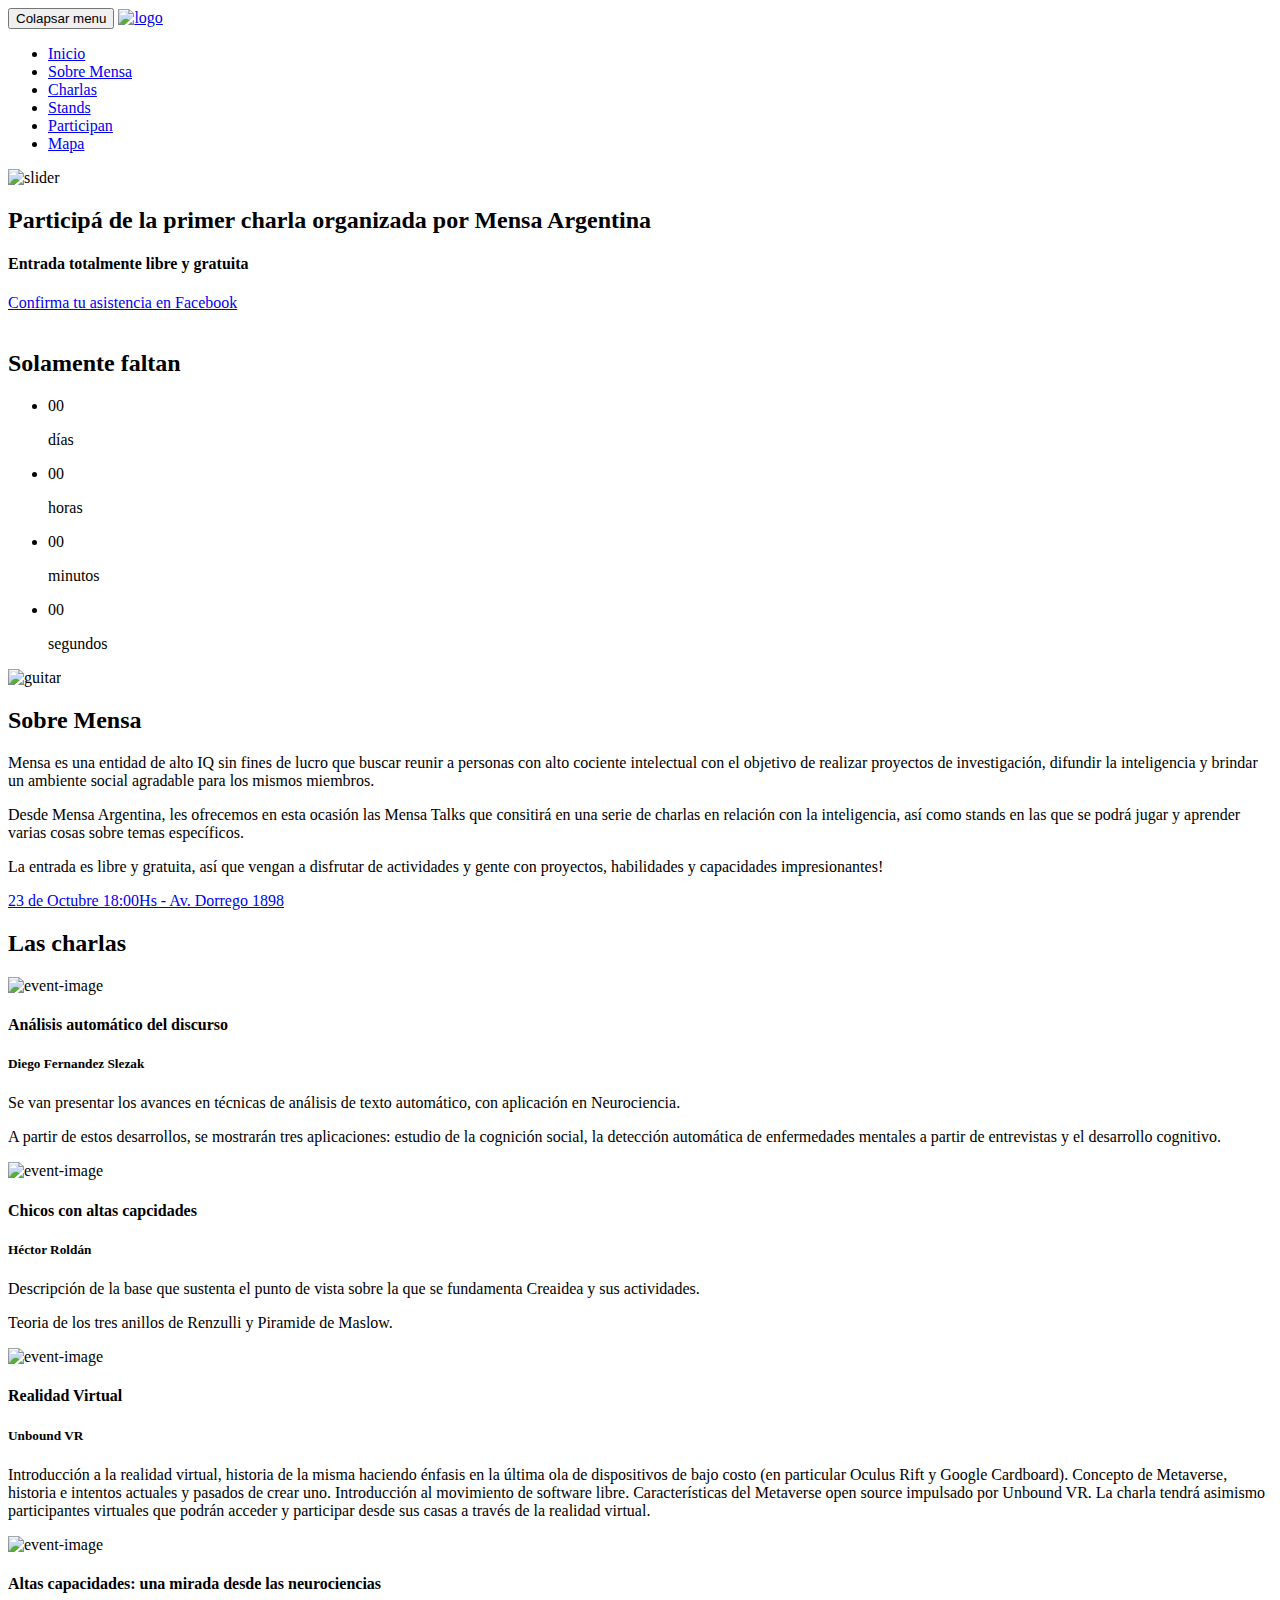
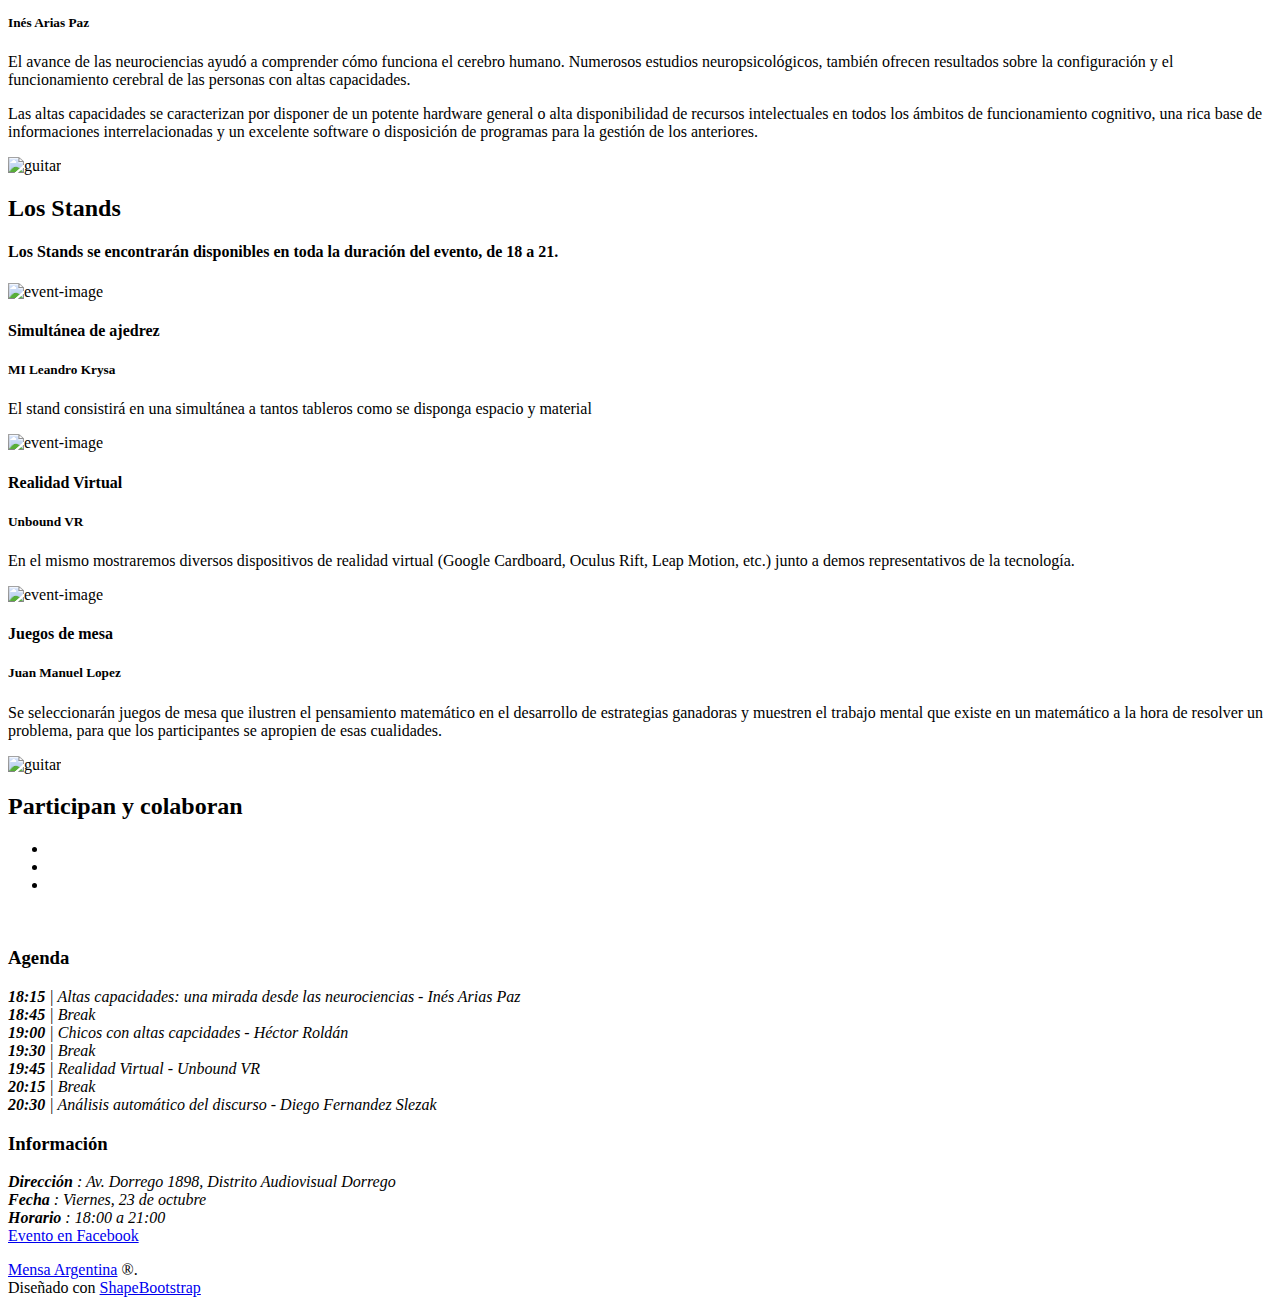
==== index.html @ 378e6447 "Merge pull request #1 from gmaliandi/patch-1" ====
<!DOCTYPE html>
<html lang="es-ES">
<head>
    <meta charset="utf-8">
    <meta name="viewport" content="width=device-width, initial-scale=1.0">
    <meta name="description" content="">
    <meta name="author" content="">
    <title>Mensa Talks - Compartiendo ideas</title>
    <link href="css/bootstrap.min.css" rel="stylesheet">
    <link href="css/font-awesome.min.css" rel="stylesheet">
	<link href="css/main.css" rel="stylesheet">
	<link href="css/animate.css" rel="stylesheet">	
	<link href="css/responsive.css" rel="stylesheet">

    <!--[if lt IE 9]>
	    <script src="js/html5shiv.js"></script>
	    <script src="js/respond.min.js"></script>
    <![endif]-->       
    <link rel="shortcut icon" href="http://mensa.org/sites/default/files/mensa_favicon_4.ico">
</head><!--/head-->

<body>
	<header id="header" role="banner">		
		<div class="main-nav">
			<div class="container">
				<div class="header-top">
					<div class="pull-right social-icons">
						<a href="https://www.facebook.com/events/1676914132531283/"><i class="fa fa-facebook"></i></a>
					</div>
				</div>     
		        <div class="row">	        		
		            <div class="navbar-header">
		                <button type="button" class="navbar-toggle" data-toggle="collapse" data-target=".navbar-collapse">
		                    <span class="sr-only">Colapsar menu</span>
		                    <span class="icon-bar"></span>
		                    <span class="icon-bar"></span>
		                    <span class="icon-bar"></span>
		                </button>
		                <a class="navbar-brand" href="index.html">
		                	<img class="img-responsive" src="images/logo.png" alt="logo">
		                </a>                    
		            </div>
		            <div class="collapse navbar-collapse">
		                <ul class="nav navbar-nav navbar-right">                 
		                    <li class="scroll active"><a href="#home">Inicio</a></li>
							<li class="scroll"><a href="#about">Sobre Mensa</a></li>
		                    <li class="scroll"><a href="#event">Charlas</a></li>
		                    <li class="scroll"><a href="#stand">Stands</a></li>
		                    <li class="scroll"><a href="#sponsor">Participan</a></li>
							<li class="scroll"><a href="#contact">Mapa</a></li>       
		                </ul>
		            </div>
		        </div>
	        </div>
        </div>                    
    </header>
    <!--/#header--> 

    <section id="home">	
		<div id="main-slider" class="carousel slide" data-ride="carousel">
			<div class="carousel-inner">
				<div class="item active">
					<img class="img-responsive" src="images/slider/bg1.jpg" alt="slider">						
					<div class="carousel-caption">
						<h2>Participá de la primer charla organizada por Mensa Argentina</h2>
						<h4>Entrada totalmente libre y gratuita</h4>
						<a href="https://www.facebook.com/events/1676914132531283/">Confirma tu asistencia en Facebook <i class="fa fa-angle-right"></i></a>
					</div>
				</div>			
			</div>
		</div>    	
    </section>
	<!--/#home-->

	<section id="explore">
		<div class="container">
			<div class="row">
				<div class="watch">
					<img class="img-responsive" src="images/watch.png" alt="">
				</div>				
				<div class="col-md-4 col-md-offset-2 col-sm-5">
					<h2>Solamente faltan</h2>
				</div>				
				<div class="col-sm-7 col-md-6">					
					<ul id="countdown">
						<li>					
							<span class="days time-font">00</span>
							<p>días </p>
						</li>
						<li>
							<span class="hours time-font">00</span>
							<p class="">horas </p>
						</li>
						<li>
							<span class="minutes time-font">00</span>
							<p class="">minutos</p>
						</li>
						<li>
							<span class="seconds time-font">00</span>
							<p class="">segundos</p>
						</li>				
					</ul>
				</div>
			</div>
		</div>
	</section><!--/#explore-->

	<section id="about">
		<div class="guitar2">				
			<img class="img-responsive" src="images/mensa.jpg" alt="guitar">
		</div>
		<div class="about-content">					
					<h2>Sobre Mensa</h2>
					<p>Mensa es una entidad de alto IQ sin fines de lucro que buscar reunir a personas con alto cociente intelectual con el objetivo de realizar proyectos de investigación, difundir la inteligencia y brindar un ambiente social agradable para los mismos miembros.</p>
					<p>Desde Mensa Argentina, les ofrecemos en esta ocasión las Mensa Talks que consitirá en una serie de charlas en relación con la inteligencia, así como stands en las que se podrá jugar y aprender varias cosas sobre temas específicos.</p>
					<p>La entrada es libre y gratuita, así que vengan a disfrutar de actividades y gente con proyectos, habilidades y capacidades impresionantes!</p>
					<a href="https://www.facebook.com/events/1676914132531283/" class="btn btn-primary">23 de Octubre 18:00Hs - Av. Dorrego 1898 <i class="fa fa-angle-right"></i></a>
				
		</div>
	</section><!--/#about-->

	<section id="event">
		<div class="container">
			<div class="row">
				<div class="col-sm-12">
						<h2 class="heading">Las charlas</h2>
								<div class="row">
									<div class="col-sm-6">
										<div class="single-event">
											<img class="img-responsive" src="images/event/event1.jpg" alt="event-image">
											<h4>Análisis automático del discurso</h4>
											<h5>Diego Fernandez Slezak</h5>
											<p>Se van presentar los avances en técnicas de análisis de texto automático, con aplicación en Neurociencia.</p>
											<p>A partir de estos desarrollos, se mostrarán tres aplicaciones: estudio de la cognición social, la detección automática de enfermedades mentales a partir de entrevistas y el desarrollo cognitivo.</p>
										</div>
									</div>
									<div class="col-sm-6">
										<div class="single-event">
											<img class="img-responsive" src="images/event/event2.jpg" alt="event-image">
											<h4>Chicos con altas capcidades</h4>
											<h5>Héctor Roldán</h5>
											<p>Descripción de la base que sustenta el punto de vista sobre la que se fundamenta Creaidea y sus actividades.</p>
											<p>Teoria de los tres anillos de Renzulli y Piramide de Maslow.</p>
										</div>
									</div>
									</div>
									<div class="row">
									<div class="col-sm-6">
										<div class="single-event">
											<img class="img-responsive" src="images/event/event3.jpg" alt="event-image">
											<h4>Realidad Virtual</h4>
											<h5>Unbound VR</h5>
											<p>Introducción a la realidad virtual, historia de la misma haciendo énfasis en la última ola de dispositivos de bajo costo (en particular Oculus Rift y Google Cardboard). Concepto de Metaverse, historia e intentos actuales y pasados de crear uno. Introducción al movimiento de software libre. Características del Metaverse open source impulsado por Unbound VR. La charla tendrá asimismo participantes virtuales que podrán acceder y participar desde sus casas a través de la realidad virtual.</p>
										</div>
									</div>
									<div class="col-sm-6">
										<div class="single-event">
											<img class="img-responsive" src="images/event/event4.jpg" alt="event-image">
											<h4>Altas capacidades: una mirada desde las neurociencias</h4>
											<h5>Inés Arias Paz</h5>
											<p>El avance de las neurociencias ayudó a comprender cómo funciona el cerebro humano. Numerosos estudios neuropsicológicos, también ofrecen resultados sobre la configuración y el funcionamiento cerebral de las personas con altas capacidades.</p>
											<p>Las altas capacidades se caracterizan por disponer de un potente hardware general o alta disponibilidad de recursos intelectuales en todos los ámbitos de funcionamiento cognitivo, una rica base de informaciones interrelacionadas y un excelente software o disposición de programas para la gestión de los anteriores.</p>
										</div>
									</div>
						</div>
				</div>
				<div class="guitar">
					<img class="img-responsive" src="images/guitar.png" alt="guitar">
				</div>
			</div>			
		</div>
	</section><!--/#event-->
	<section id="stand">
		<div class="container">
			<div class="row">
				<div class="col-sm-12">
						<h2 class="heading">Los Stands</h2>
						<h4>Los Stands se encontrarán disponibles en toda la duración del evento, de 18 a 21.</h4>
								<div class="row">
									<div class="col-sm-4">
										<div class="single-event">
											<img class="img-responsive" src="images/event/event5.jpg" alt="event-image">
											<h4>Simultánea de ajedrez</h4>
											<h5>MI Leandro Krysa</h5>
											<p>El stand consistirá en una simultánea a tantos tableros como se disponga espacio y material</p>
										</div>
									</div>
									<div class="col-sm-4">
										<div class="single-event">
											<img class="img-responsive" src="images/event/event3.jpg" alt="event-image">
											<h4>Realidad Virtual</h4>
											<h5>Unbound VR</h5>
											<p>En el mismo mostraremos diversos dispositivos de realidad virtual (Google Cardboard, Oculus Rift, Leap Motion, etc.) junto a demos representativos de la tecnología.</p>
										</div>
									</div>

									<div class="col-sm-4">
										<div class="single-event">
											<img class="img-responsive" src="images/event/event6.jpg" alt="event-image">
											<h4>Juegos de mesa</h4>
											<h5>Juan Manuel Lopez</h5>
											<p>Se seleccionarán juegos de mesa que ilustren el pensamiento matemático en el desarrollo de estrategias ganadoras y muestren el trabajo mental que existe en un matemático a la hora de resolver un problema, para que los participantes se apropien de esas cualidades.</p>
										</div>
									</div>
						</div>
				</div>
				<div class="guitar">
					<img class="img-responsive" src="images/stand.png" alt="guitar">
				</div>
			</div>			
		</div>
	</section><!--/#event-->
	
	<section id="sponsor">
		<div id="sponsor-carousel" class="carousel slide" data-interval="false">
			<div class="container">
				<div class="row">
					<div class="col-sm-10">
						<h2>Participan y colaboran</h2>			
							<div class="item active">
								<ul>
									<li><a href="http://www.buenosaires.gob.ar/desarrolloeconomico/distritoseconomicos/distritoaudiovisual"><img class="img-responsive" src="images/sponsor/sponsor1.png" alt=""></a></li>
									<li><a href="http://www.mensa.com.ar/"><img class="img-responsive" src="images/sponsor/sponsor2.png" alt=""></a></li>
									<li><a href="http://unboundvr.com/"><img class="img-responsive" src="images/sponsor/sponsor3.png" alt=""></a></li>
								</ul>
							</div>
					</div>
				</div>				
			</div>
			<div class="light">
				<img class="img-responsive" src="images/light.png" alt="">
			</div>
		</div>
	</section><!--/#sponsor-->

	<section id="contact">
		<div id="map">
			<div id="gmap-wrap">
	 			<div id="gmap"> 				
	 			</div>	 			
	    	</div>
		</div><!--/#map-->
		<div class="contact-section">
			<div class="container">
				<div class="row">
					<div class="col-sm-8">
						<div class="contact-text">
							<h3>Agenda</h3>
							<address>
								<strong class="horarios">18:15</strong> ­| Altas capacidades: una mirada desde las neurociencias ­- Inés Arias Paz<br>
								<strong class="horarios">18:45</strong> | Break<br>
								<strong class="horarios">19:00</strong> | Chicos con altas capcidades - Héctor Roldán<br>
								<strong class="horarios">19:30</strong> | Break<br>
								<strong class="horarios">19:45</strong> ­| Realidad Virtual ­- Unbound VR<br>
								<strong class="horarios">20:15</strong> | Break<br>
								<strong class="horarios">20:30</strong> | Análisis automático del discurso ­- Diego Fernandez Slezak<br>

							</address>
						</div>

					</div>
					<div class="col-sm-4">
						<div id="contact-section">
							<h3>Información</h3>
								<address>
								<strong>Dirección</strong> ­: Av. Dorrego 1898, Distrito Audiovisual Dorrego<br>
								<strong>Fecha</strong> : Viernes, 23 de octubre<br>
								<strong>Horario</strong> : 18:00 a 21:00<br>
							</address>   	     
					            <div class="form-group">
					                <a href="https://www.facebook.com/events/1676914132531283/" class="btn btn-primary pull-right">Evento en Facebook</a>
					            </div>     
					    </div>
					</div>
				</div>
			</div>
		</div>		
	</section>
    <!--/#contact-->

    <footer id="footer">
        <div class="container">
            <div class="text-center">
                <p><a target="_blank" href="http://www.mensa.com.ar/"> Mensa Argentina</a> &reg;. <br> Diseñado con <a target="_blank" href="http://shapebootstrap.net/">ShapeBootstrap</a></p>                
            </div>
        </div>
    </footer>
    <!--/#footer-->
  
    <script type="text/javascript" src="js/jquery.js"></script>
    <script type="text/javascript" src="js/bootstrap.min.js"></script>
	<script type="text/javascript" src="http://maps.google.com/maps/api/js?sensor=true"></script>
  	<script type="text/javascript" src="js/gmaps.js"></script>
	<script type="text/javascript" src="js/smoothscroll.js"></script>
    <script type="text/javascript" src="js/jquery.parallax.js"></script>
    <script type="text/javascript" src="js/coundown-timer.js"></script>
    <script type="text/javascript" src="js/jquery.scrollTo.js"></script>
    <script type="text/javascript" src="js/jquery.nav.js"></script>
    <script type="text/javascript" src="js/main.js"></script>  
</body>
</html>
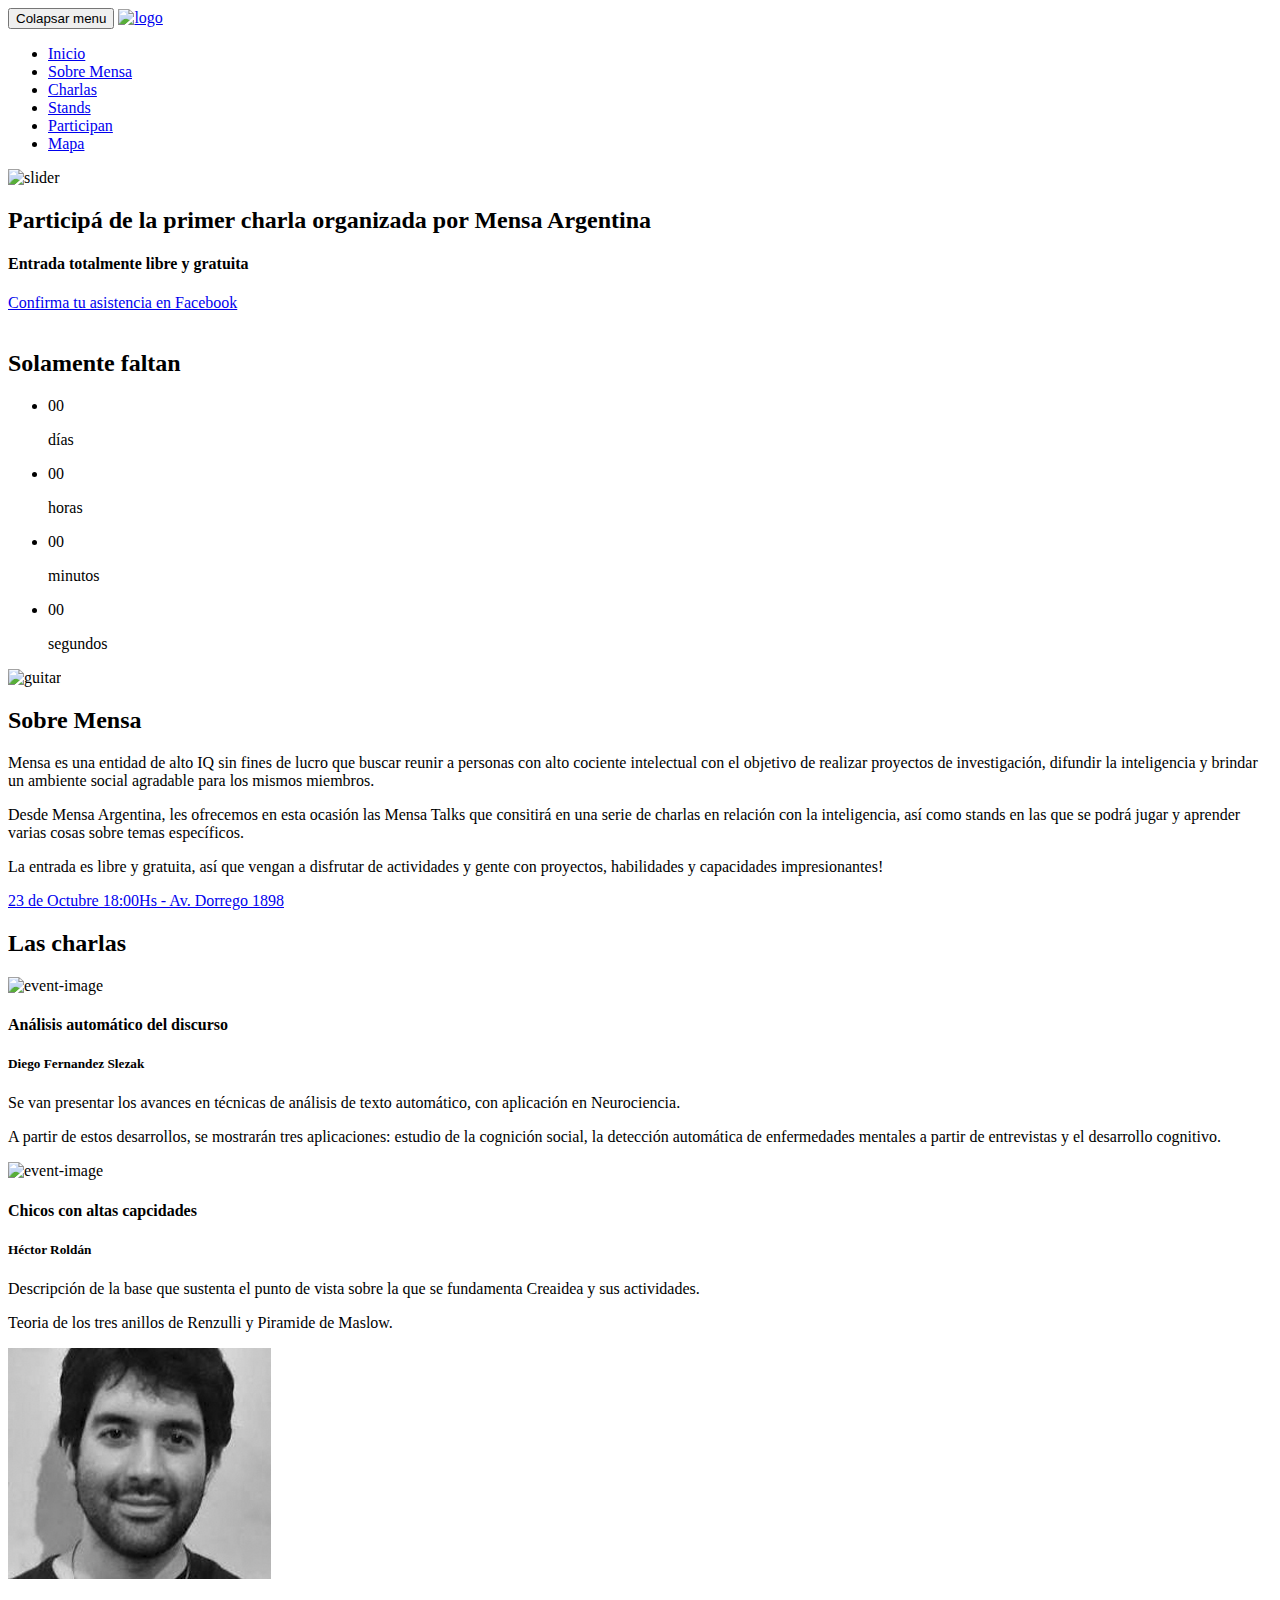
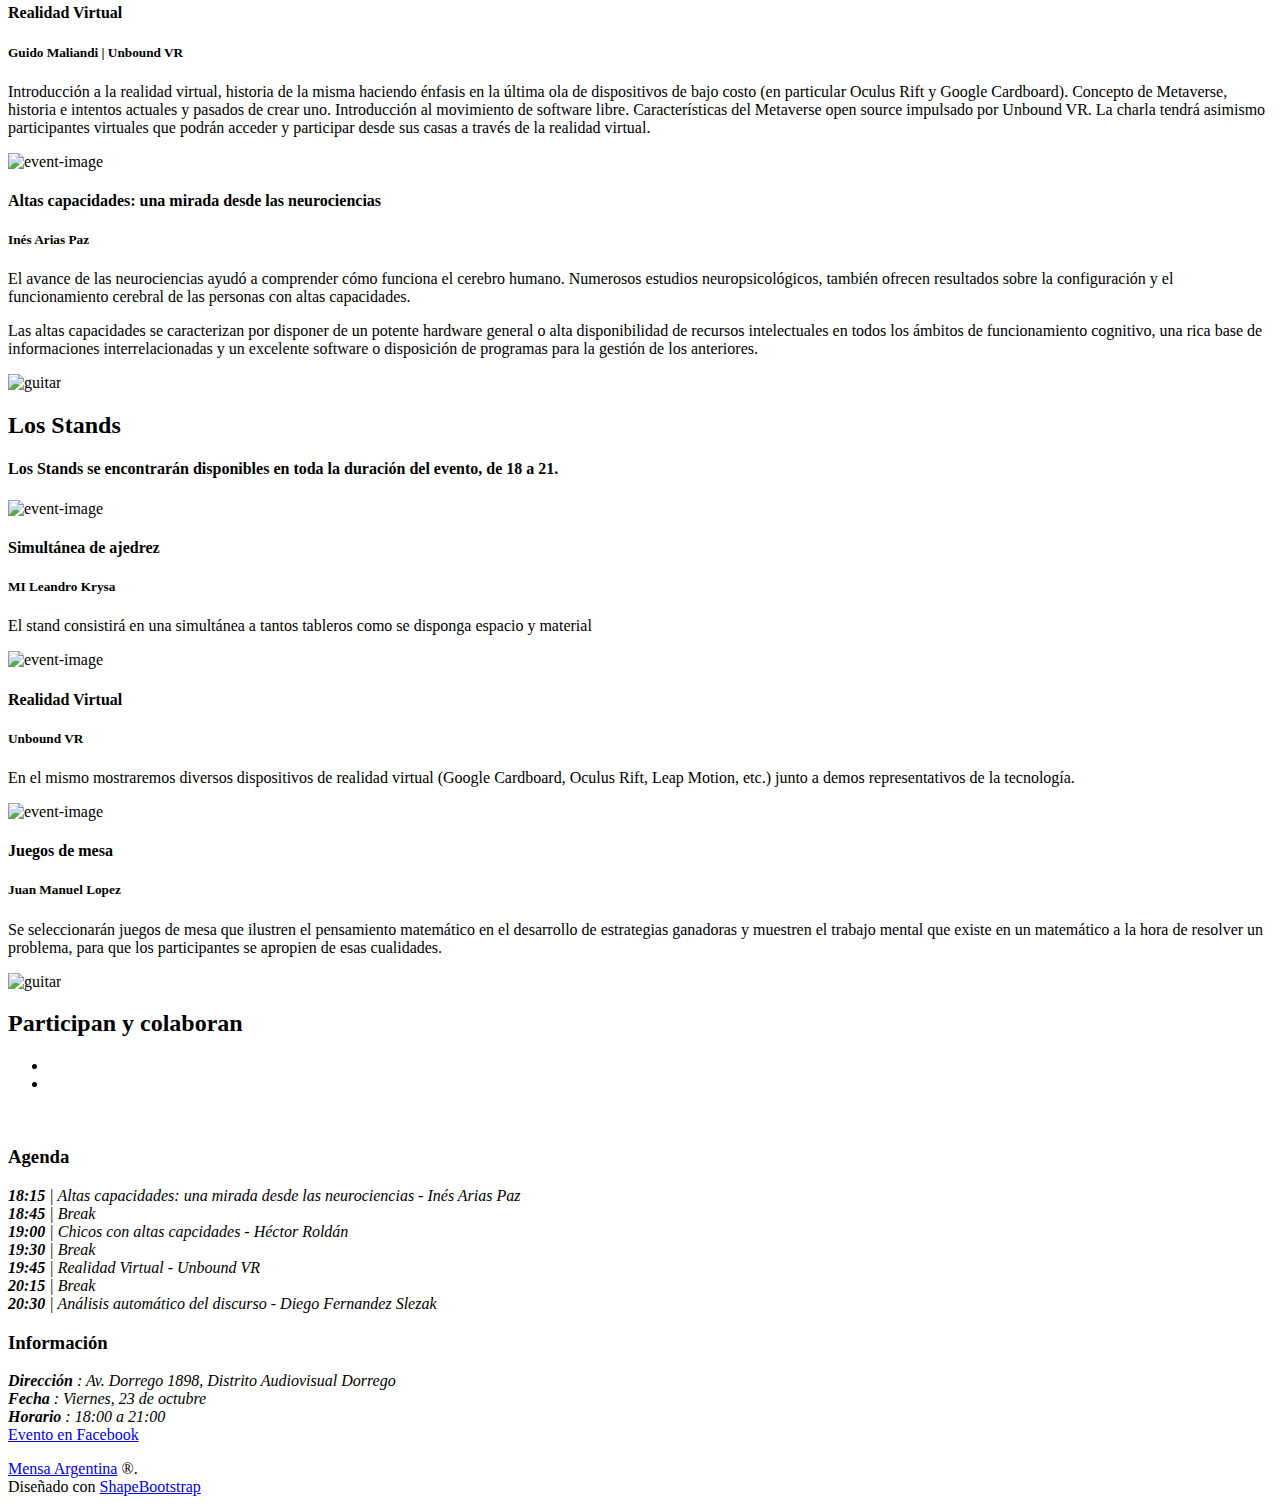
==== commit caeb9110: "new image for talk" ====
--- a/index.html
+++ b/index.html
@@ -122,7 +122,7 @@
 	<section id="event">
 		<div class="container">
 			<div class="row">
-				<div class="col-sm-12">
+				<div class="col-sm-12 col-md-8">
 						<h2 class="heading">Las charlas</h2>
 								<div class="row">
 									<div class="col-sm-6">
@@ -147,9 +147,9 @@
 									<div class="row">
 									<div class="col-sm-6">
 										<div class="single-event">
-											<img class="img-responsive" src="images/event/event3.jpg" alt="event-image">
+											<img class="img-responsive" src="images/event/event7.jpg" alt="event-image">
 											<h4>Realidad Virtual</h4>
-											<h5>Unbound VR</h5>
+											<h5>Guido Maliandi | Unbound VR</h5>
 											<p>Introducción a la realidad virtual, historia de la misma haciendo énfasis en la última ola de dispositivos de bajo costo (en particular Oculus Rift y Google Cardboard). Concepto de Metaverse, historia e intentos actuales y pasados de crear uno. Introducción al movimiento de software libre. Características del Metaverse open source impulsado por Unbound VR. La charla tendrá asimismo participantes virtuales que podrán acceder y participar desde sus casas a través de la realidad virtual.</p>
 										</div>
 									</div>
@@ -173,7 +173,7 @@
 	<section id="stand">
 		<div class="container">
 			<div class="row">
-				<div class="col-sm-12">
+				<div class="col-sm-12 col-md-8">
 						<h2 class="heading">Los Stands</h2>
 						<h4>Los Stands se encontrarán disponibles en toda la duración del evento, de 18 a 21.</h4>
 								<div class="row">
@@ -221,7 +221,6 @@
 								<ul>
 									<li><a href="http://www.buenosaires.gob.ar/desarrolloeconomico/distritoseconomicos/distritoaudiovisual"><img class="img-responsive" src="images/sponsor/sponsor1.png" alt=""></a></li>
 									<li><a href="http://www.mensa.com.ar/"><img class="img-responsive" src="images/sponsor/sponsor2.png" alt=""></a></li>
-									<li><a href="http://unboundvr.com/"><img class="img-responsive" src="images/sponsor/sponsor3.png" alt=""></a></li>
 								</ul>
 							</div>
 					</div>
